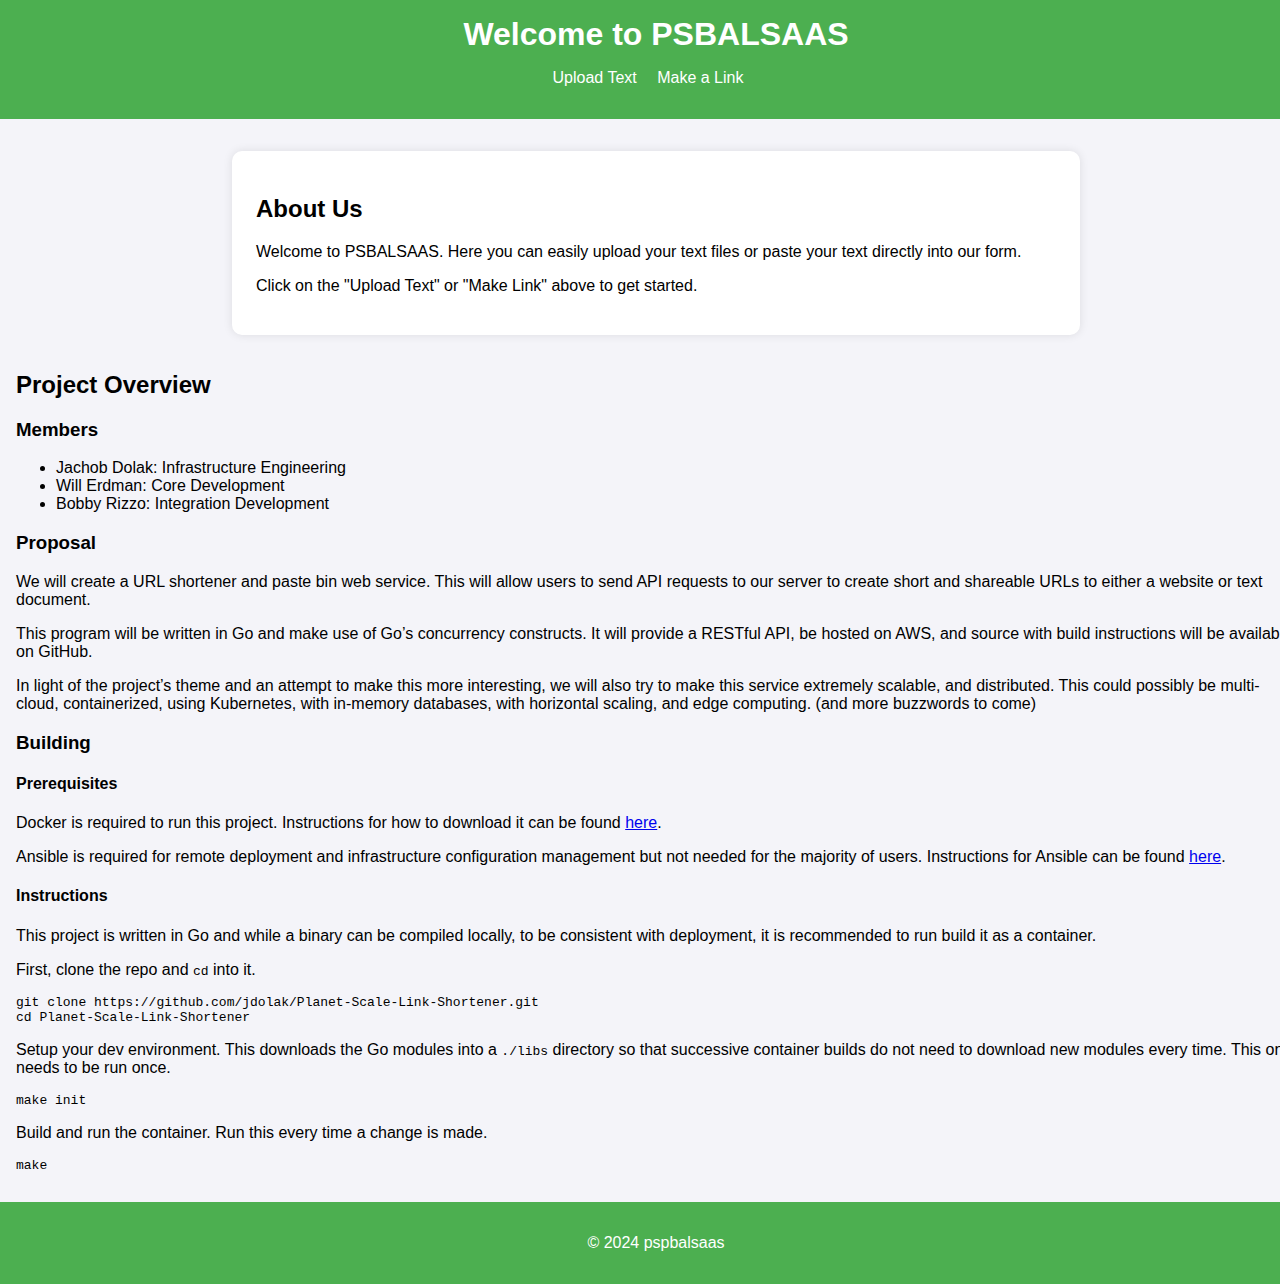
==== src/templates/home.html @ 0a7ad354 "website done" ====
<!DOCTYPE html>
<html lang="en">
<head>
    <meta charset="UTF-8">
    <meta name="viewport" content="width=device-width, initial-scale=1.0">
    <meta http-equiv="X-UA-Compatible" content="ie=edge">
    <title>Home - Text Upload Service</title>
    <link rel="stylesheet" href="styles.css">
</head>
<body>
    <header>
        <h1>Welcome to PSBALSAAS</h1>
        <nav>
            <ul>
                <li><a href="/paste">Upload Text</a></li>
                <li><a href="/links">Make a Link</a></li>
            </ul>
        </nav>
    </header>
    <main>
        <section class="intro-section">
            <h2>About Us</h2>
            <p>Welcome to PSBALSAAS. Here you can easily upload your text files or paste your text directly into our form.</p>
            <p>Click on the "Upload Text" or "Make Link" above to get started.</p>
        </section>
        <section class="readme-section">
            <h2>Project Overview</h2>
            <h3>Members</h3>
            <ul>
                <li>Jachob Dolak: Infrastructure Engineering</li>
                <li>Will Erdman: Core Development</li>
                <li>Bobby Rizzo: Integration Development</li>
            </ul>
            <h3>Proposal</h3>
            <p>We will create a URL shortener and paste bin web service. This will allow users to send API requests to our server to create short and shareable URLs to either a website or text document.</p>
            <p>This program will be written in Go and make use of Go’s concurrency constructs. It will provide a RESTful API, be hosted on AWS, and source with build instructions will be available on GitHub.</p>
            <p>In light of the project’s theme and an attempt to make this more interesting, we will also try to make this service extremely scalable, and distributed. This could possibly be multi-cloud, containerized, using Kubernetes, with in-memory databases, with horizontal scaling, and edge computing. (and more buzzwords to come)</p>
            <h3>Building</h3>
            <h4>Prerequisites</h4>
            <p>Docker is required to run this project. Instructions for how to download it can be found <a href="https://docs.docker.com/get-started/get-docker/">here</a>.</p>
            <p>Ansible is required for remote deployment and infrastructure configuration management but not needed for the majority of users. Instructions for Ansible can be found <a href="https://docs.ansible.com/ansible/latest/installation_guide/intro_installation.html">here</a>.</p>
            <h4>Instructions</h4>
            <p>This project is written in Go and while a binary can be compiled locally, to be consistent with deployment, it is recommended to run build it as a container.</p>
            <p>First, clone the repo and <code>cd</code> into it.</p>
            <pre><code>git clone https://github.com/jdolak/Planet-Scale-Link-Shortener.git
cd Planet-Scale-Link-Shortener
</code></pre>
            <p>Setup your dev environment. This downloads the Go modules into a <code>./libs</code> directory so that successive container builds do not need to download new modules every time. This only needs to be run once.</p>
            <pre><code>make init
</code></pre>
            <p>Build and run the container. Run this every time a change is made.</p>
            <pre><code>make
</code></pre>
        </section>
    </main>
    <footer>
        <p>&copy; 2024 pspbalsaas</p>
    </footer>
</body>
</html>    </script>
</body>
</html>
---- src/templates/styles.css ----
body {
    font-family: Arial, sans-serif;
    background-color: #f4f4f9;
    margin: 0;
    padding: 0;
    display: flex;
    flex-direction: column;
    align-items: stretch; /* Changed from center to stretch to align content */
}

header {
    background-color: #4CAF50;
    color: white;
    padding: 1em;
    width: 100%;
    text-align: center;
}

header h1 {
    margin: 0;
}

nav ul {
    list-style-type: none;
    padding: 0;
    text-align: center; /* Center nav links */
}

nav ul li {
    display: inline;
    margin-right: 1em;
}

nav ul li a {
    color: white;
    text-decoration: none;
}

main {
    flex: 1;
    display: flex;
    flex-direction: column; /* Changed to column for proper stacking */
    align-items: center;
    width: 100%;
    padding: 1em; /* Added padding to prevent content from touching the edges */
}

.intro-section, .upload-section, #project-overview {
    background-color: white;
    padding: 1.5em; /* Increased padding for better readability */
    margin: 1em 0;
    border-radius: 10px;
    box-shadow: 0 0 10px rgba(0, 0, 0, 0.1);
    width: 90%;
    max-width: 800px; /* Ensured all sections have consistent width */
}

form {
    display: flex;
    flex-direction: column;
    align-items: flex-start;
}

label {
    display: block;
    margin-top: 1em;
}

input[type="file"],
textarea {
    margin-top: 0.5em;
    width: 100%;
}

textarea {
    padding: 0.5em;
    border-radius: 5px;
    border: 1px solid #ccc;
}

input[type="submit"] {
    margin-top: 1em;
    padding: 0.5em 1em;
    background-color: #4CAF50;
    color: white;
    border: none;
    border-radius: 5px;
    cursor: pointer;
}

input[type="submit"]:hover {
    background-color: #45a049;
}

footer {
    background-color: #4CAF50;
    color: white;
    padding: 1em;
    width: 100%;
    text-align: center;
    margin-top: auto; /* Ensure footer stays at the bottom */
}

/* New styles */
.home-button {
    position: absolute;
    top: 50%;
    right: 1em;
    transform: translateY(-50%);
    padding: 0.5em 1em;
    background-color: #ffffff;
    color: #4CAF50;
    border: 2px solid #4CAF50;
    border-radius: 5px;
    cursor: pointer;
}

.home-button:hover {
    background-color: #4CAF50;
    color: white;
}

.upload-button-wrapper {
    display: inline-block;
    position: relative;
}

.upload-button-wrapper::before {
    content: '';
    position: absolute;
    top: -10px;
    left: -10px;
    width: calc(100% + 20px);
    height: calc(100% + 20px);
    border: 5px solid red;
    border-radius: 50%;
    pointer-events: none;
}
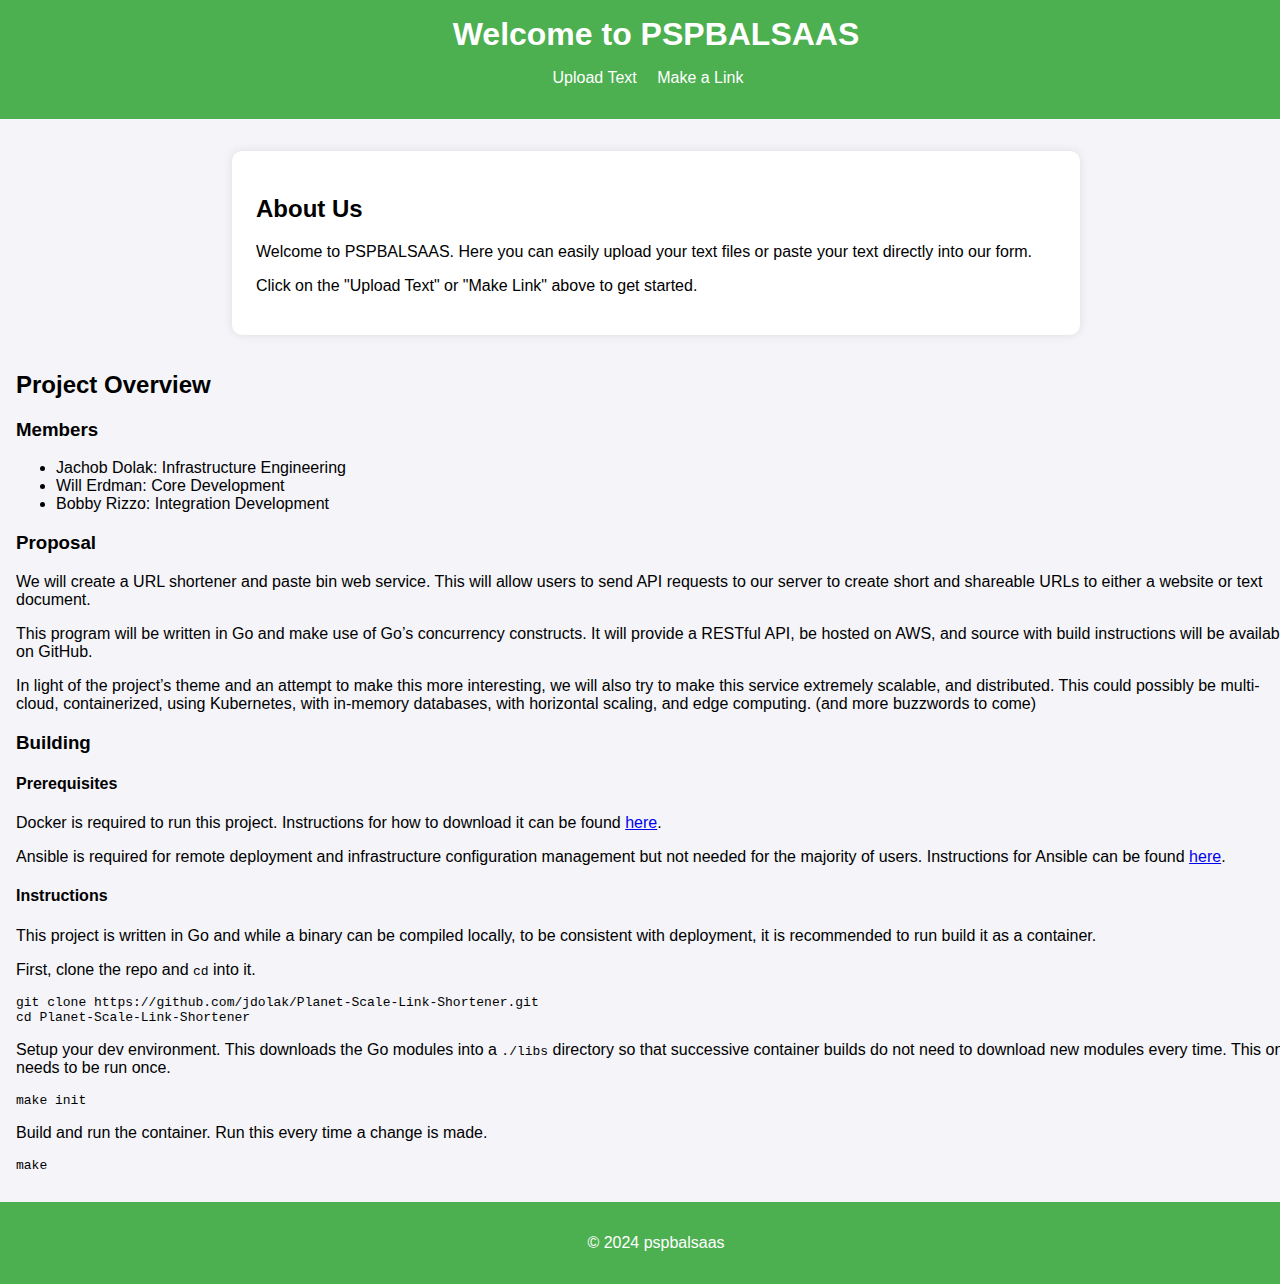
==== commit e5eabc9d: "fixed typo" ====
--- a/src/templates/home.html
+++ b/src/templates/home.html
@@ -9,7 +9,7 @@
 </head>
 <body>
     <header>
-        <h1>Welcome to PSBALSAAS</h1>
+        <h1>Welcome to PSPBALSAAS</h1>
         <nav>
             <ul>
                 <li><a href="/paste">Upload Text</a></li>
@@ -20,7 +20,7 @@
     <main>
         <section class="intro-section">
             <h2>About Us</h2>
-            <p>Welcome to PSBALSAAS. Here you can easily upload your text files or paste your text directly into our form.</p>
+            <p>Welcome to PSPBALSAAS. Here you can easily upload your text files or paste your text directly into our form.</p>
             <p>Click on the "Upload Text" or "Make Link" above to get started.</p>
         </section>
         <section class="readme-section">
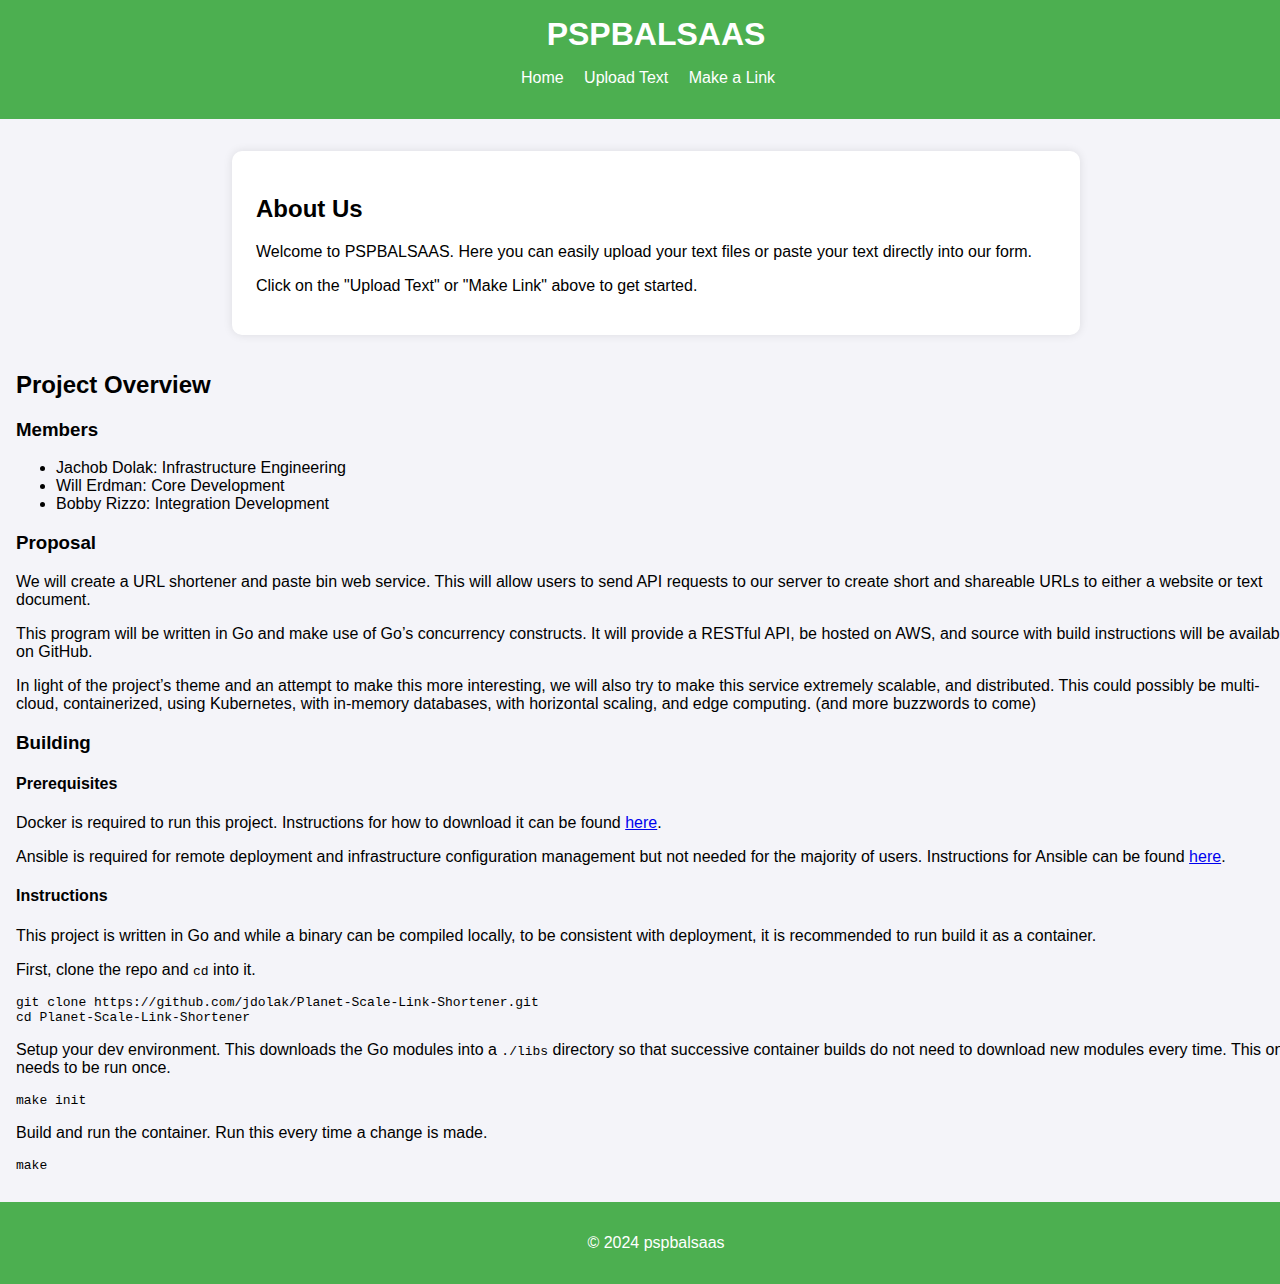
==== commit 07123ba5: "changed colors" ====
--- a/src/templates/home.html
+++ b/src/templates/home.html
@@ -9,9 +9,10 @@
 </head>
 <body>
     <header>
-        <h1>Welcome to PSPBALSAAS</h1>
+        <h1>PSPBALSAAS</h1>
         <nav>
             <ul>
+                <li><a href="/">Home</a></li>
                 <li><a href="/paste">Upload Text</a></li>
                 <li><a href="/links">Make a Link</a></li>
             </ul>
